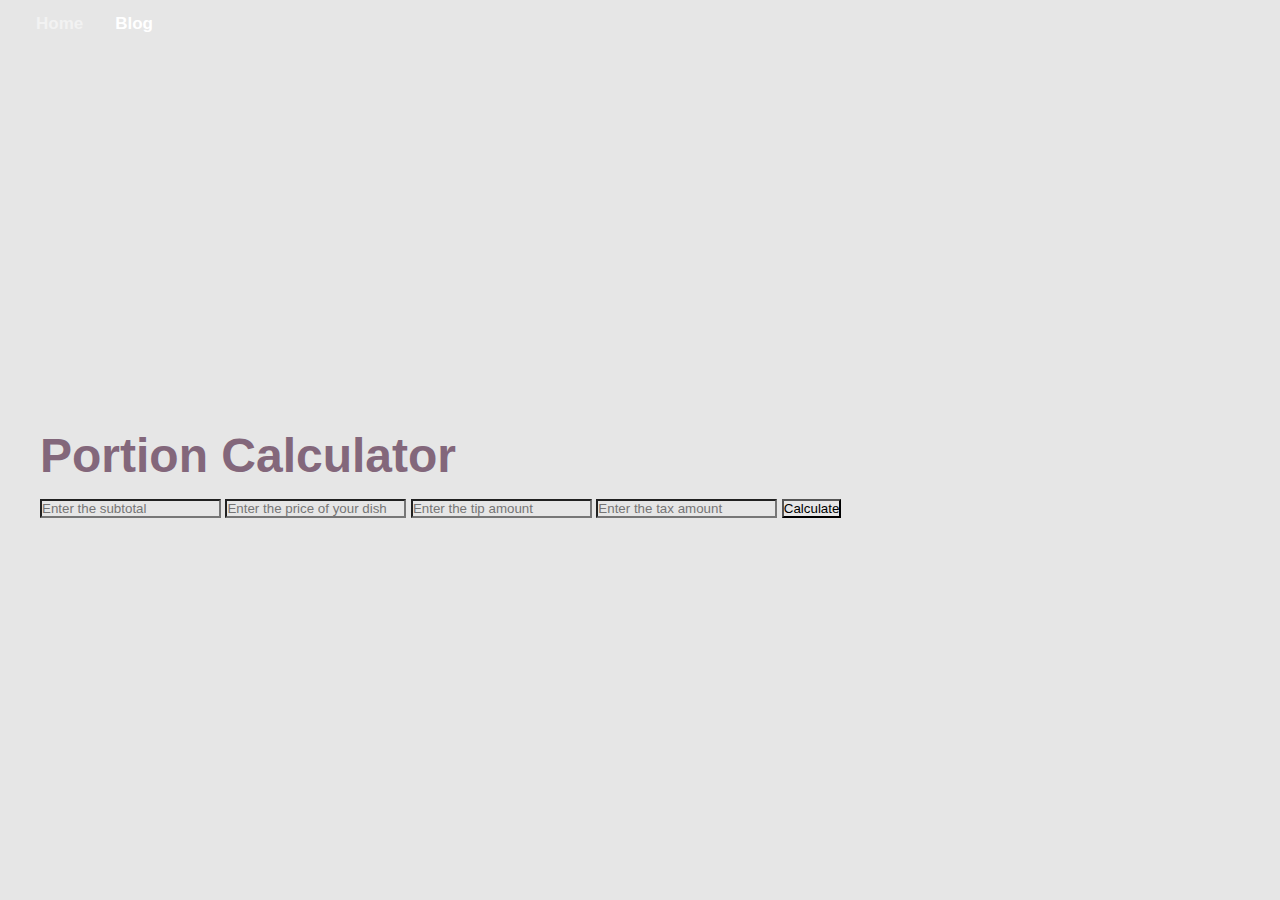
==== calc.html @ 5817620e "Added a hidden Meal Calculator Function" ====
<!DOCTYPE html>
<html lang="en">
  <head>
    <head>
      <meta charset="UTF-8">
      <meta http-equiv="X-UA-Compatible" content="IE=edge">
      <meta name="viewport" content="width=device-width, initial-scale=1.0">
      <meta name="keywords" content="Mihir Srivastava, mihir srivastava, mihir, srivastava">
      <meta name="author" content="Mihir Srivastava">
      <meta name="description" content="Mihir Srivastava's personal portfolio website.">
      <meta name="audience" content="Everyone">
      <meta name="viewport" content="width=device-width, initial-scale=1.0"> <!-- For Mobile Responsiveness -->
      <title>Mihir's Site</title>
      <link rel="stylesheet" href="style.css">
      <!-- Create a Favicon -->
    <link rel="icon" href="images/favicon.ico" />
    <!-- <title>Home</title> -->
  </head>
  <body>
    <div class="page-wrap">
      <div class="topnav">
        <a href="/index.html">Home</a>
        <a class="active" href="/calc.html">Blog</a>
      </div>
      <div class="main-section">
        <div class="header">
        <h1 class="main-title">Portion Calculator</h1>
      </div>
      <div>
        <input type="number" id="num" placeholder="Enter the subtotal">
        <input type="number" id="price" placeholder="Enter the price of your dish">
        <input type="number" id="tip" placeholder="Enter the tip amount">
        <input type="number" id="tax" placeholder="Enter the tax amount">
        <button onclick="calculate()">Calculate</button>
        <p id="result"></p>
      </div>
        <script>
          function calculate() {
            var num = document.getElementById("num").value;
            var price = document.getElementById("price").value;
            var tip = document.getElementById("tip").value;
            var tax = document.getElementById("tax").value;
            if (num == "" || price == "" || tip == "" || tax == "") {
              alert("Please enter all the values");
              return;
            }
            if (num <= 0 || price <= 0 || tip < 0 || tax < 0) {
              alert("Please enter valid values");
              return;
            }
            if (num < price || tax > num) {
                alert("Please enter valid values");
                return; 
            }
            var total = (parseFloat(price)/parseFloat(num)) * (parseFloat(tip) + parseFloat(tax)) + parseFloat(price)
            // print the total rounded to 3 decimal places
            document.getElementById("result").innerHTML = "Your Portion: " + total.toFixed(3);
          }
        </script>
    </div>
  </body>
</html>
---- style.css ----
:root {
    /* --brown: rgb(99, 87, 81); */
    --brown: rgb(131, 103, 123);
    --light-blue: #add8e6;
    --lightBlack: rgb(51, 46, 46);
}

* {
    margin: 0;
    padding: 0;
    box-sizing: border-box;
    background-color: rgb(230, 230, 230);
}

body {
    font-family: "Computer Modern Serif", sans-serif;
}

.page-wrap {
    width: 100%;
    height: 100vh;
    display: flex;
    flex-direction: column;
    justify-content: center;
    align-items: flex-start; /* Align items to the left */
    padding-left: 20px; /* Add left padding for gap from the left */
}

.main-section {
    display: flex;
    flex-direction: column;
    justify-content: center;
    align-items: flex-start; /* Align items to the left */
    margin: 0 auto;
    width: 100%;
    height: 100vh;
    background-color: rgb(230, 230, 230);
    padding-left: 20px; /* Add left padding for gap from the left */
}

.main-title {
    font-size: 3rem;
    font-weight: 700;
    color: var(--brown);
    margin-bottom: 1rem;
}

.resume-pdf {
    margin-top: 20px;
    padding: 0.7rem 1.75rem;
    border: 1px solid var(--brown);
    border-radius: 0.75rem;
}

.resume-pdf:hover {
    background-color: var(--brown); /* Change the background color on hover */
    /* You can also change other properties on hover if needed */
}

/* Social Icons  */
.social-icons {
    margin-bottom: 30px;
}

.main-desc-section {
    display: flex;
    flex-direction: row; /* Display image and text side by side */
    align-items: center; /* Vertically align items in the center */
}

.main-img img {
    max-width: 110%;
    height: auto;
    border-radius: 20%;
    border: 1px solid;
    display: block;
    /* margin-right: 1rem; Add some spacing between image and text */
}

.main-desc {
    font-size: 1.5rem;
    font-weight: 500;
    color: var(--lightBlack);
    margin-bottom: 1rem;
    /* margin-top: 1rem; */
    margin-left: 5rem;
}

/*----------link-----------------*/

a {
    text-decoration: none;
    color: var(--brown);
    font-weight: bold;
}

a:hover {
    background-color: var(--brown);
    color: var(--light-blue);
}

/* Nav Bar Styling  */
/* Add a black background color to the top navigation */
.topnav {
    background-color: #333;
    overflow: hidden;
  }
  
  /* Style the links inside the navigation bar */
  .topnav a {
    float: left;
    color: #f2f2f2;
    text-align: center;
    padding: 14px 16px;
    text-decoration: none;
    font-size: 17px;
  }
  
  /* Change the color of links on hover */
  .topnav a:hover {
    background-color: #ddd;
    color: black;
  }
  
  /* Add a color to the active/current link */
  .topnav a.active {
    background-color: --brown;
    color: white;
  }
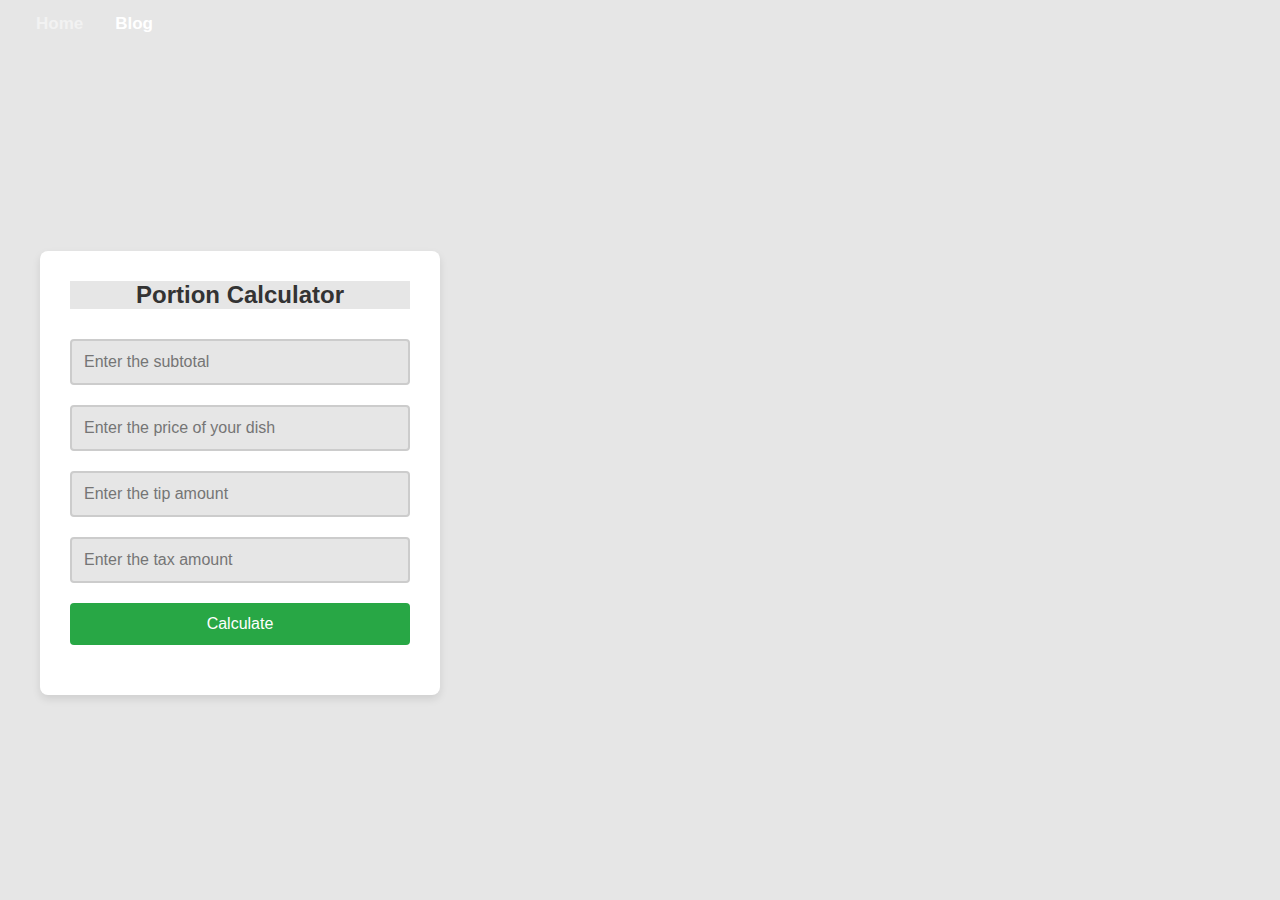
==== commit fc05095c: "Changing styling on main calc page" ====
--- a/calc.html
+++ b/calc.html
@@ -24,39 +24,115 @@
       </div>
       <div class="main-section">
         <div class="header">
+        <!-- <h1 class="main-title">Portion Calculator</h1> -->
+      </div>
+      <style>
+        /* Center the form and align items */
+        body {
+          font-family: Arial, sans-serif;
+          display: flex;
+          justify-content: center;
+          align-items: center;
+          height: 100vh;
+          margin: 0;
+          background-color: #f4f4f4;
+        }
+    
+        .calculator-container {
+          background-color: #fff;
+          padding: 30px;
+          border-radius: 8px;
+          box-shadow: 0 4px 8px rgba(0, 0, 0, 0.1);
+          max-width: 400px;
+          width: 100%;
+          text-align: center;
+        }
+    
+        .main-title {
+          font-size: 24px;
+          margin-bottom: 20px;
+          color: #333;
+        }
+    
+        /* Style for inputs */
+        input[type="number"] {
+          width: 100%;
+          padding: 12px;
+          margin: 10px 0;
+          box-sizing: border-box;
+          border: 2px solid #ccc;
+          border-radius: 4px;
+          font-size: 16px;
+        }
+    
+        /* Style for the button */
+        button {
+          width: 100%;
+          padding: 12px;
+          background-color: #28a745;
+          color: white;
+          border: none;
+          border-radius: 4px;
+          font-size: 16px;
+          cursor: pointer;
+          margin-top: 10px;
+          transition: background-color 0.3s ease;
+        }
+    
+        button:hover {
+          background-color: #218838;
+        }
+    
+        /* Style for the result */
+        #result {
+          margin-top: 20px;
+          font-size: 18px;
+          color: #333;
+        }
+      </style>
+    </head>
+    <body>
+      <div class="calculator-container">
         <h1 class="main-title">Portion Calculator</h1>
-      </div>
-      <div>
-        <input type="number" id="num" placeholder="Enter the subtotal">
+        <input type="number" id="subtotal" placeholder="Enter the subtotal">
         <input type="number" id="price" placeholder="Enter the price of your dish">
         <input type="number" id="tip" placeholder="Enter the tip amount">
         <input type="number" id="tax" placeholder="Enter the tax amount">
         <button onclick="calculate()">Calculate</button>
         <p id="result"></p>
       </div>
-        <script>
-          function calculate() {
-            var num = document.getElementById("num").value;
-            var price = document.getElementById("price").value;
-            var tip = document.getElementById("tip").value;
-            var tax = document.getElementById("tax").value;
-            if (num == "" || price == "" || tip == "" || tax == "") {
-              alert("Please enter all the values");
-              return;
-            }
-            if (num <= 0 || price <= 0 || tip < 0 || tax < 0) {
-              alert("Please enter valid values");
-              return;
-            }
-            if (num < price || tax > num) {
-                alert("Please enter valid values");
-                return; 
-            }
-            var total = (parseFloat(price)/parseFloat(num)) * (parseFloat(tip) + parseFloat(tax)) + parseFloat(price)
+    
+      <script>
+        function calculate() {
+            var subtotal = parseFloat(document.getElementById("subtotal").value);
+            var price = parseFloat(document.getElementById("price").value);
+            var tip = parseFloat(document.getElementById("tip").value) || 0;
+            var tax = parseFloat(document.getElementById("tax").value) || 0;
+            console.log(subtotal)
+            console.log(price)
+            console.log(tip)
+            console.log(tax)
+        if (isNaN(subtotal) || isNaN(price)) {
+          alert("Please enter valid numbers for subtotal and price.");
+          return;
+        }
+        if (subtotal <= 0 || price <= 0) {
+          alert("Subtotal and price must be over 0.");
+          return;
+        }
+        if (price > subtotal) {
+          alert("Price of dish can't be higher than subtotal.");
+          return;
+        }
+        if (tax > subtotal) {
+          alert("Tax can't be higher than subtotal.");
+          return;
+        }
+
+            var total = parseFloat(price) + (parseFloat(price) / parseFloat(subtotal)) * (parseFloat(tip) + parseFloat(tax));
             // print the total rounded to 3 decimal places
             document.getElementById("result").innerHTML = "Your Portion: " + total.toFixed(3);
           }
-        </script>
-    </div>
-  </body>
-</html>
+      </script>
+    </body>
+    </html>--- a/style.css
+++ b/style.css
@@ -127,3 +127,48 @@
     background-color: --brown;
     color: white;
   }
+
+/* Media Queries  */
+@media screen and (max-width: 768px) {
+    .main-section {
+        flex-direction: column;
+        justify-content: center;
+        align-items: center;
+        margin: 0 auto;
+        width: 100%;
+        height: 100vh;
+        background-color: rgb(230, 230, 230);
+        padding-left: 20px; /* Add left padding for gap from the left */
+    }
+
+    .main-title {
+        font-size: 3rem;
+        font-weight: 700;
+        color: var(--brown);
+        margin-bottom: 1rem;
+    }
+    
+    .main-desc-section {
+        display: flex;
+        flex-direction: column; /* Display image and text side by side */
+        align-items: center; /* Vertically align items in the center */
+    }
+
+    .main-img img {
+        max-width: 100%;
+        height: auto;
+        border-radius: 20%;
+        border: 1px solid;
+        display: block;
+        /* margin-right: 1rem; Add some spacing between image and text */
+    }
+
+    .main-desc {
+        font-size: 1.5rem;
+        font-weight: 500;
+        color: var(--lightBlack);
+        margin-bottom: 1rem;
+        /* margin-top: 1rem; */
+        margin-left: 0rem;
+    }
+}